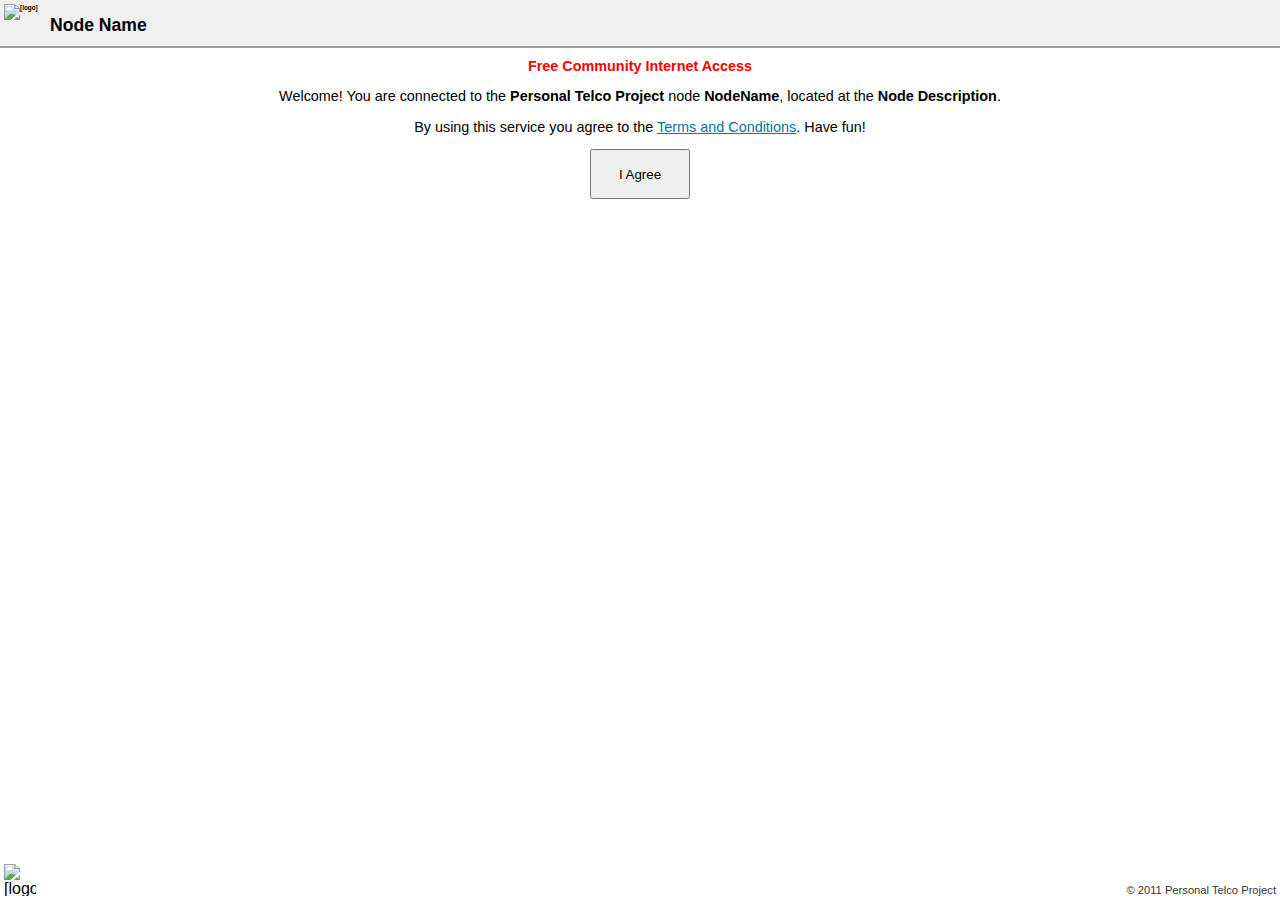
==== www/s.html @ 16fc0f17 "add changes from mobile splash work of Jason MacArthur" ====
<?xml version="1.0" encoding="utf-8"?>
<!DOCTYPE html PUBLIC "-//WAPFORUM//DTD XHTML Mobile 1.0//EN" "http://www.wapforum.org/DTD/xhtml-mobile10.dtd">
<html xmlns="http://www.w3.org/1999/xhtml">
<head>
  <meta xmlns="http://www.w3.org/1999/xhtml" http-equiv="Content-Type" content="application/xhtml+xml; charset=UTF-8"/>
  <meta xmlns="http://www.w3.org/1999/xhtml" name="viewport" content="width=device-width,minimum-scale=1.0,maximum-scale=1.0"/>
  <meta http-equiv="Cache-Control" content="no-cache"/>
  <title>Mobile - Billy Rays</title>
  <style type="text/css"> /* <![CDATA[ */ 
html,body { background-color:#fff; padding: 0; margin: 0; } 
body { -webkit-text-size-adjust: none; } 
body,td { font-family:sans-serif; vertical-align:middle; font-weight:normal; }
a { color: #0076A3; }
.block_head { background-color:#f0f0f0; border-bottom:2px solid #9c9c9c; margin-bottom:10px; font-weight:bold; height:46px;} 
.head { font-weight:bold; padding:15px 0 4px 50px;font-size:1.1em; }
.red { color:#f00; }
.b { font-weight:bold; }
.small { font-size:.9em; } 
.cont { text-align:center;margin-right:8px;margin-left:8px; }
.logo { position:absolute; padding: 4px 0 0 4px; font-size:.4em;}
.input { height:50px;width:100px; }
#bottom { display:block;position:absolute;bottom:4px;right:4px;text-align:right;color:#333;font-size:.7em; }
.nocat { position:absolute;bottom:4px;left:4px; }
/* ]]> */ </style>

</head>
<body>
<div class="block_head">
  <div class="logo">
      <img src="icon.png" width="42" height="42" alt="[logo]"/>
  </div>
  <div class="head">
    Node Name
  </div>
</div>
<div class="cont small"> 
  <div class="red b">Free Community Internet Access</div>
  <p>Welcome!  You are connected to the <span class="b">Personal Telco Project</span> node <span class="b">NodeName</span>, located at the <span class="b">Node Description</span>.</p>
  <p>By using this service you agree to the <a href="tos.html">Terms and Conditions</a>.  Have fun!</p>
<form method="POST" action="$action">
<input type="hidden" name="redirect" value="$redirect"/>
<input type="submit" class="input" name="mode_login" value="I Agree"/>
</form>
</div>
<img class="nocat" src="nocat.png" width="32" height="32" alt="[logo]" />
<div id="bottom">&copy; 2011 Personal Telco Project</div>
</body>
</html>
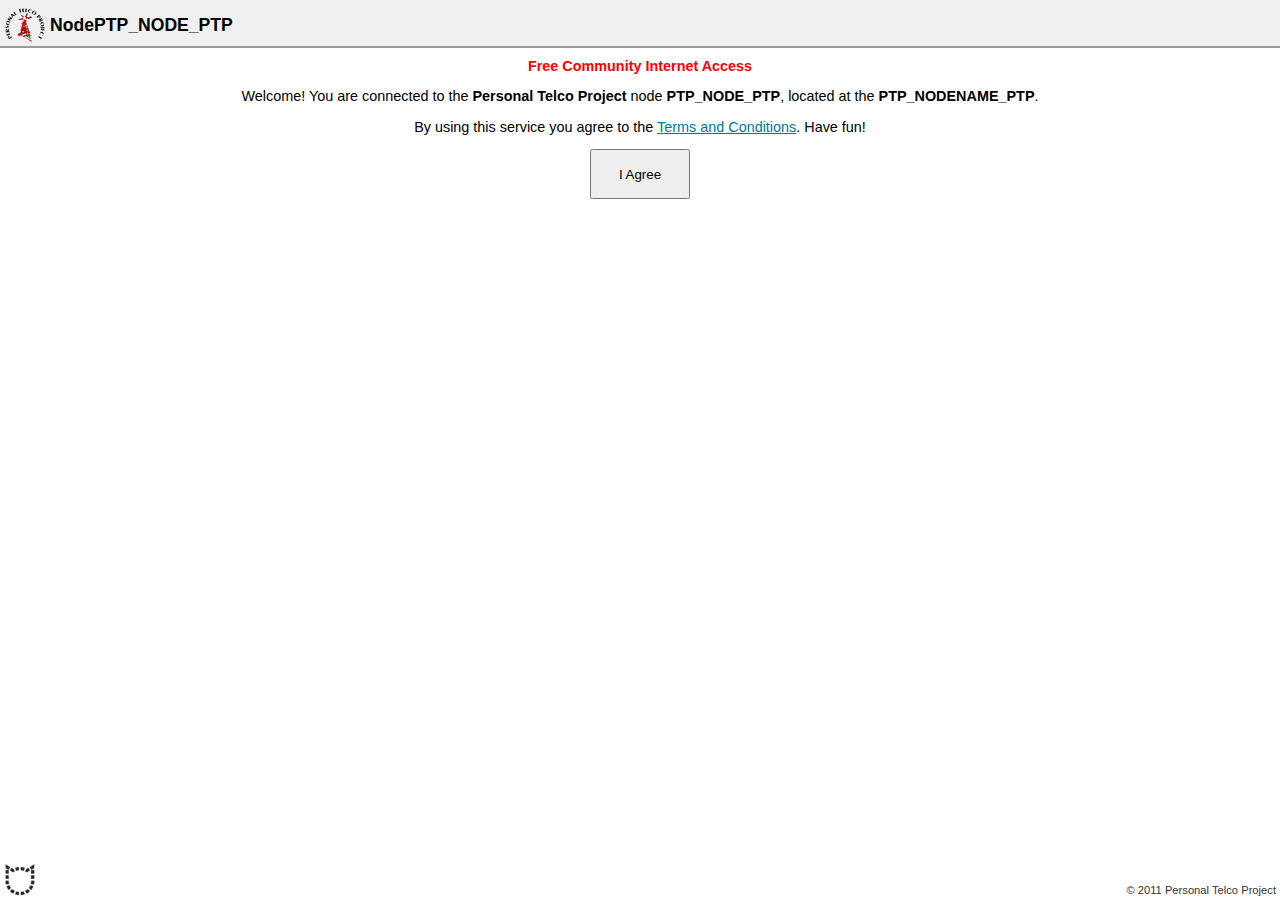
==== commit 34b38c71: "another templatizing fix to s.html" ====
--- a/www/s.html
+++ b/www/s.html
@@ -5,7 +5,7 @@
   <meta xmlns="http://www.w3.org/1999/xhtml" http-equiv="Content-Type" content="application/xhtml+xml; charset=UTF-8"/>
   <meta xmlns="http://www.w3.org/1999/xhtml" name="viewport" content="width=device-width,minimum-scale=1.0,maximum-scale=1.0"/>
   <meta http-equiv="Cache-Control" content="no-cache"/>
-  <title>Mobile - Billy Rays</title>
+  <title>Mobile - NodePTP_NODE_PTP</title>
   <style type="text/css"> /* <![CDATA[ */ 
 html,body { background-color:#fff; padding: 0; margin: 0; } 
 body { -webkit-text-size-adjust: none; } 
@@ -27,22 +27,22 @@
 <body>
 <div class="block_head">
   <div class="logo">
-      <img src="icon.png" width="42" height="42" alt="[logo]"/>
+      <img src="images/icon.png" width="42" height="42" alt="[logo]"/>
   </div>
   <div class="head">
-    Node Name
+    NodePTP_NODE_PTP 
   </div>
 </div>
 <div class="cont small"> 
   <div class="red b">Free Community Internet Access</div>
-  <p>Welcome!  You are connected to the <span class="b">Personal Telco Project</span> node <span class="b">NodeName</span>, located at the <span class="b">Node Description</span>.</p>
+  <p>Welcome!  You are connected to the <span class="b">Personal Telco Project</span> node <span class="b">PTP_NODE_PTP</span>, located at the <span class="b">PTP_NODENAME_PTP</span>.</p>
   <p>By using this service you agree to the <a href="tos.html">Terms and Conditions</a>.  Have fun!</p>
 <form method="POST" action="$action">
 <input type="hidden" name="redirect" value="$redirect"/>
 <input type="submit" class="input" name="mode_login" value="I Agree"/>
 </form>
 </div>
-<img class="nocat" src="nocat.png" width="32" height="32" alt="[logo]" />
+<img class="nocat" src="images/nocat.png" width="32" height="32" alt="[logo]" />
 <div id="bottom">&copy; 2011 Personal Telco Project</div>
 </body>
 </html>
